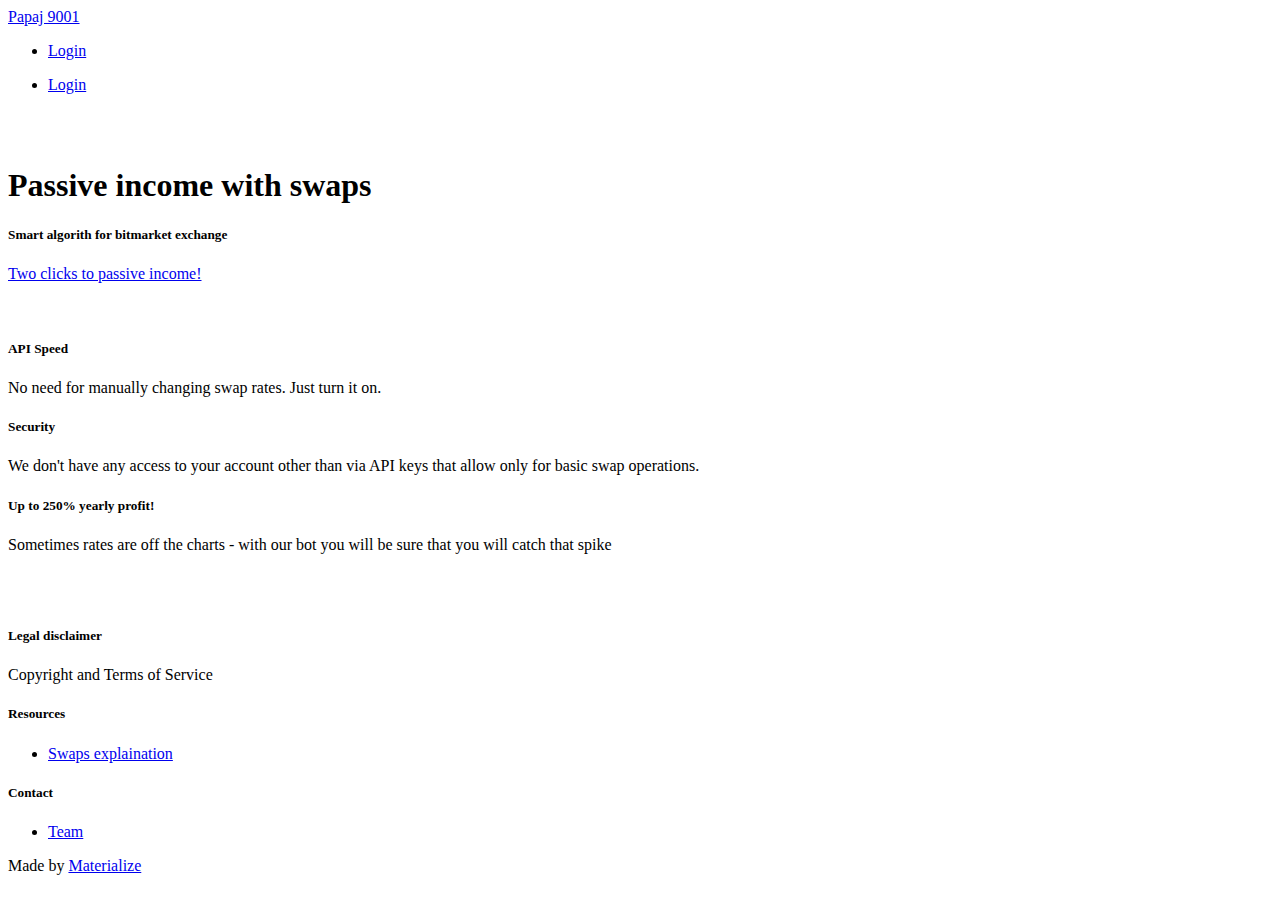
==== templates/index.html @ 1720e0c7 "Namechange" ====
<!DOCTYPE html>
<html lang="en">
<head>
  <meta http-equiv="Content-Type" content="text/html; charset=UTF-8"/>
  <meta name="viewport" content="width=device-width, initial-scale=1, maximum-scale=1.0, user-scalable=no"/>
  <title>
   Bitcoin swap bot
  </title>

  <!-- CSS  -->
  <link href="static/css/materialize.css" type="text/css" rel="stylesheet" media="screen,projection"/>
  <link href="static/css/style.css" type="text/css" rel="stylesheet" media="screen,projection"/>
</head>
<body>
  <nav class="green lighten-1" role="navigation">
    <div class="nav-wrapper container"><a id="logo-container" href="#" class="brand-logo">Papaj 9001</a>
      <ul class="right hide-on-med-and-down">
        <li><a href="login">Login</a></li>
      </ul>

      <ul id="nav-mobile" class="side-nav">
        <li><a href="login.html">Login</a></li>
      </ul>
      <a href="#" data-activates="nav-mobile" class="button-collapse"><i class="mdi-navigation-menu"></i></a>
    </div>
  </nav>
  <div class="section no-pad-bot" id="index-banner">
    <div class="container">
      <br><br>
      <h1 class="header center black-text">Passive income with swaps</h1>
      <div class="row center">
        <h5 class="header col s12 light">Smart algorith for bitmarket exchange</h5>
      </div>
      <div class="row center">
        <a href="login" id="download-button" class="btn-large waves-effect waves-light blue">
          Two clicks to passive income!</a>
      </div>
      <br><br>

    </div>
  </div>


  <div class="container">
    <div class="sectioTeam">

      <!--   Icon Section   -->
      <div class="row">
        <div class="col s12 m4">
          <div class="icon-block">
            <h2 class="center "><i class="mdi-image-flash-on"></i></h2>
            <h5 class="center">API Speed</h5>

            <p class="light">No need for manually changing swap rates. Just turn it on.</p>
          </div>
        </div>

        <div class="col s12 m4">
          <div class="icon-block">
            <h2 class="center text"><i class="mdi-action-account-balance"></i></h2>
            <h5 class="center">Security</h5>
            <p class="light">We don't have any access to your account other than via API keys that allow only for basic swap operations. </p>
          </div>
        </div>

        <div class="col s12 m4">
          <div class="icon-block">
            <h2 class="center text"><i class="mdi-action-trending-up"></i></h2>
            <h5 class="center">Up to 250% yearly profit!</h5>

            <p class="light">Sometimes rates are off the charts - with our bot you will be sure that you will catch that spike</p>
          </div>
        </div>
      </div>

    </div>
    <br><br>

    <div class="section">

    </div>
  </div>

  <footer class="page-footer green">
    <div class="container">
      <div class="row">
        <div class="col l6 s12">
          <h5 class="white-text">Legal disclaimer</h5>
          <p class="grey-text text-lighten-4">Copyright and Terms of Service </p>


        </div>
        <div class="col l3 s12">
          <h5 class="white-text">Resources</h5>
          <ul>
            <li><a class="white-text" href="https://bitmarket.zendesk.com/hc/pl/sections/200731902-Kontrakty-swap">Swaps explaination</a></li>
          </ul>
        </div>
        <div class="col l3 s12">
          <h5 class="white-text">Contact</h5>
          <ul>
            <li><a class="white-text" href="#!">Team</a></li>
          </ul>
        </div>
      </div>
    </div>
    <div class="footer-copyright">
      <div class="container">
      Made by <a class="orange-text text-lighten-3" href="http://materializecss.com">Materialize</a>
      </div>
    </div>
  </footer>


  <!--  Scripts-->
  <script src="https://code.jquery.com/jquery-2.1.1.min.js"></script>
  <script src="static/js/materialize.js"></script>
  <script src="static/js/init.js"></script>

  </body>
</html>
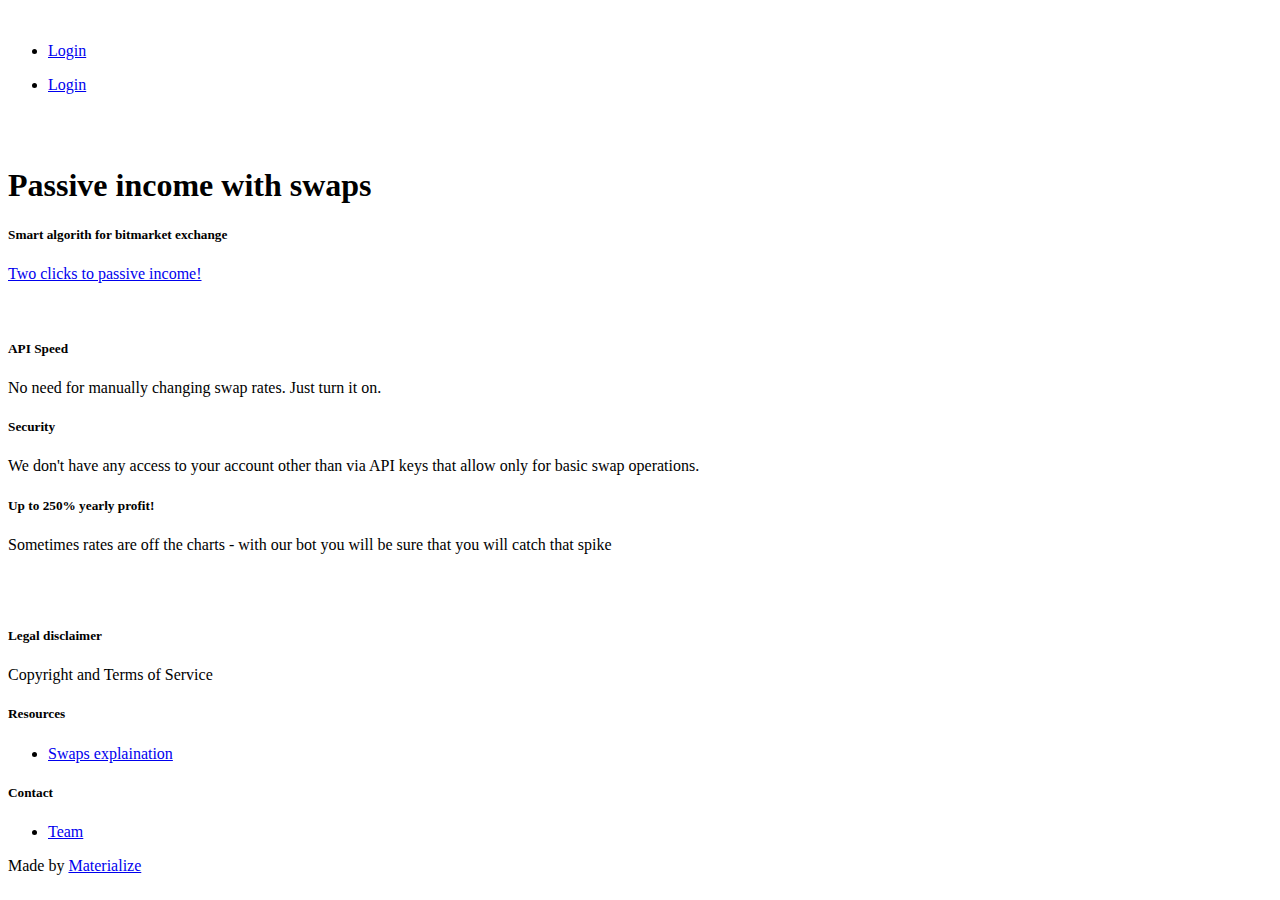
==== commit 29e6867b: "Logo Avarice" ====
--- a/templates/index.html
+++ b/templates/index.html
@@ -13,7 +13,9 @@
 </head>
 <body>
   <nav class="green lighten-1" role="navigation">
-    <div class="nav-wrapper container"><a id="logo-container" href="#" class="brand-logo">Papaj 9001</a>
+    <div class="nav-wrapper container"><a id="logo-container" href="#" class="brand-logo">
+        <img src="{{url_for('static', '/img/avarice.png')}}" alt=""/>
+      </a>
       <ul class="right hide-on-med-and-down">
         <li><a href="login">Login</a></li>
       </ul>
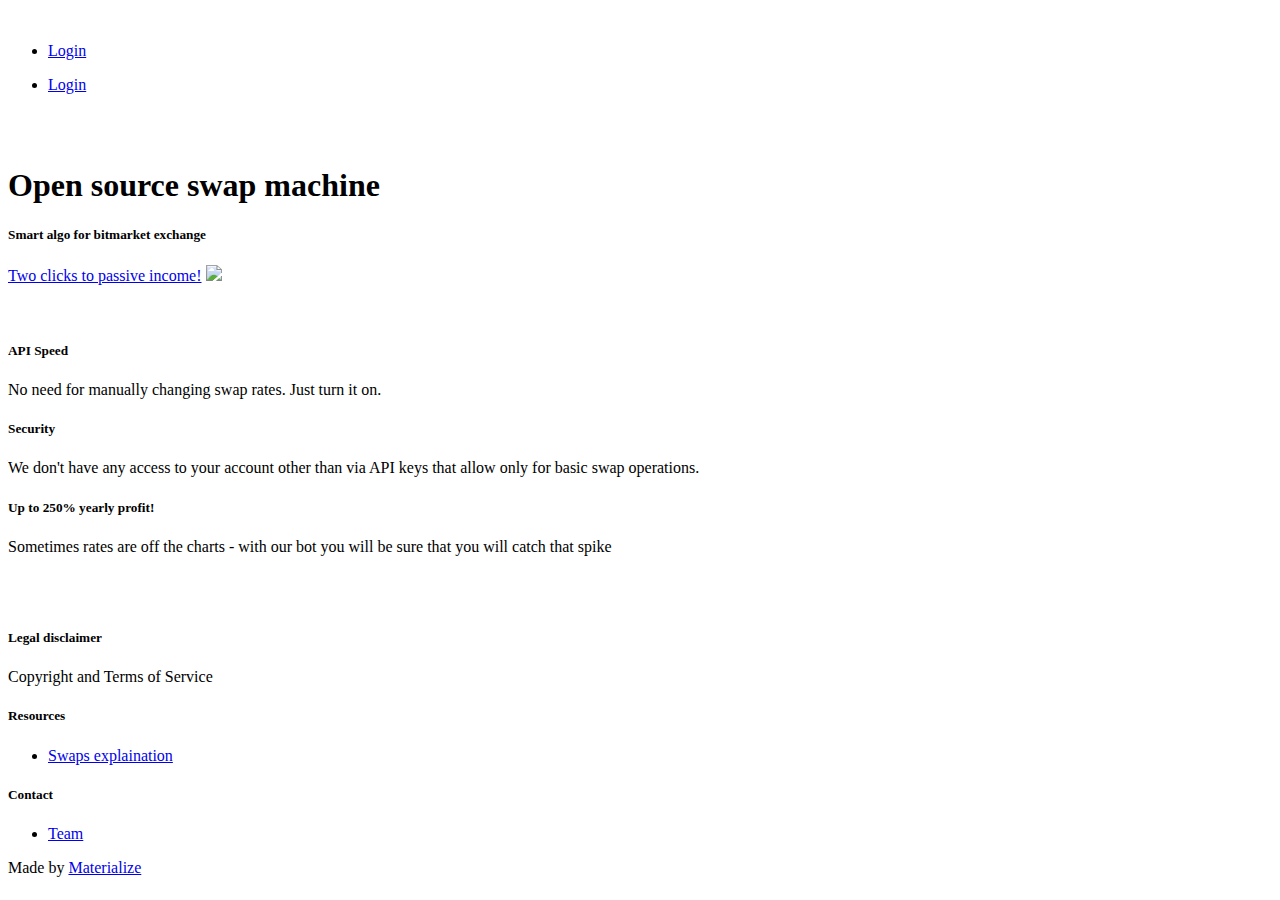
==== commit 857ed327: "Wording" ====
--- a/templates/index.html
+++ b/templates/index.html
@@ -14,7 +14,7 @@
 <body>
   <nav class="green lighten-1" role="navigation">
     <div class="nav-wrapper container"><a id="logo-container" href="#" class="brand-logo">
-        <img src="{{url_for('static', '/img/avarice.png')}}" alt=""/>
+        <img src="{{url_for('static', filename='img/avarice.png')}}" alt=""/>
       </a>
       <ul class="right hide-on-med-and-down">
         <li><a href="login">Login</a></li>
@@ -29,13 +29,15 @@
   <div class="section no-pad-bot" id="index-banner">
     <div class="container">
       <br><br>
-      <h1 class="header center black-text">Passive income with swaps</h1>
+      <h1 class="header center black-text">Open source swap machine</h1>
       <div class="row center">
-        <h5 class="header col s12 light">Smart algorith for bitmarket exchange</h5>
+        <h5 class="header col s12 light">Smart algo for bitmarket exchange</h5>
       </div>
       <div class="row center">
         <a href="login" id="download-button" class="btn-large waves-effect waves-light blue">
           Two clicks to passive income!</a>
+
+        <img src="http://bitmarket.pl/graphs/swap/BTC/1y.svg">
       </div>
       <br><br>
 
